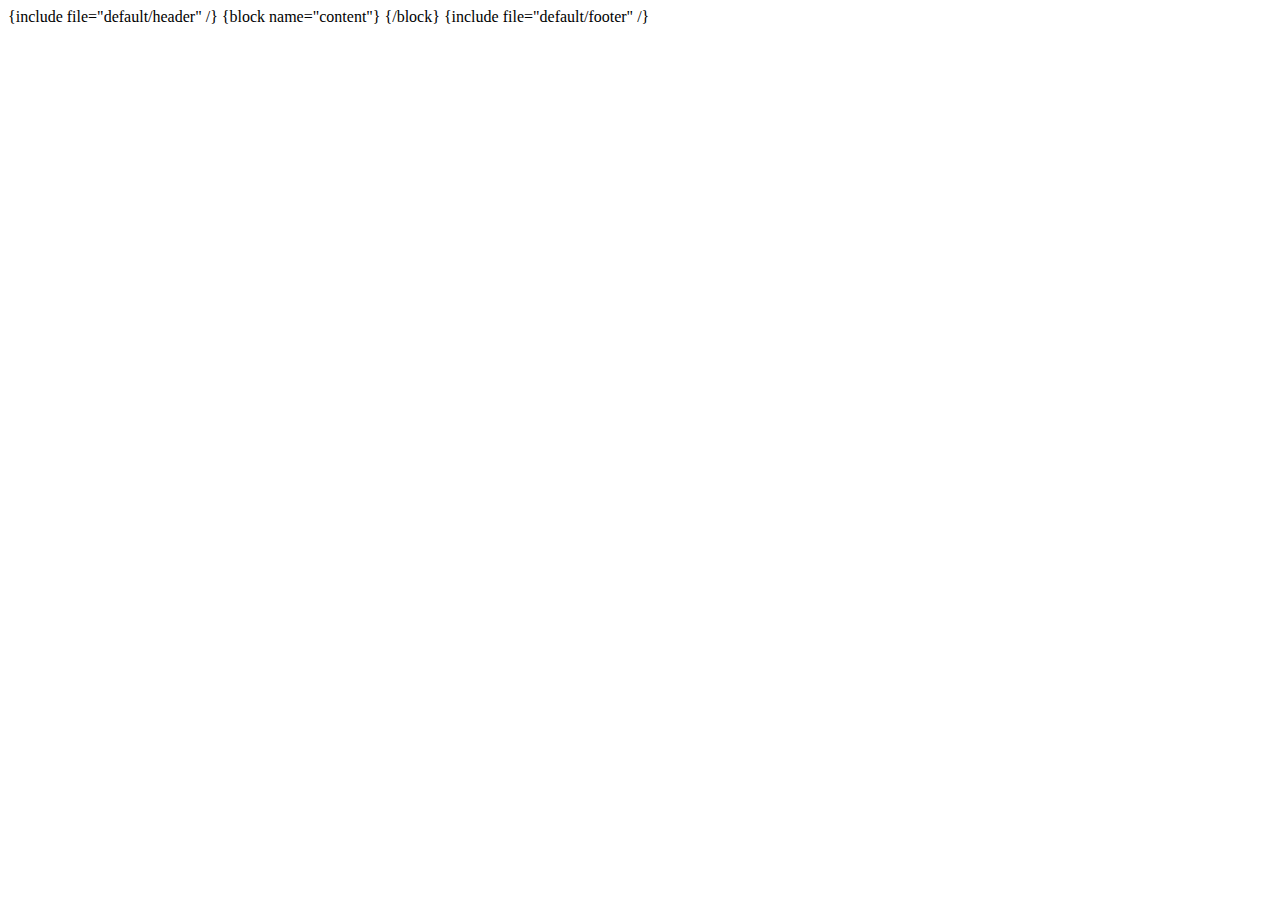
==== view/default/base.html @ 7933dd5b "update" ====
<!DOCTYPE html>
<html lang="en">
<head>
    <meta charset="UTF-8">
    <title>{$page_title}</title>
</head>
<body>
{include file="default/header" /}
{block name="content"}
{/block}
{include file="default/footer" /}
</body>
</html>
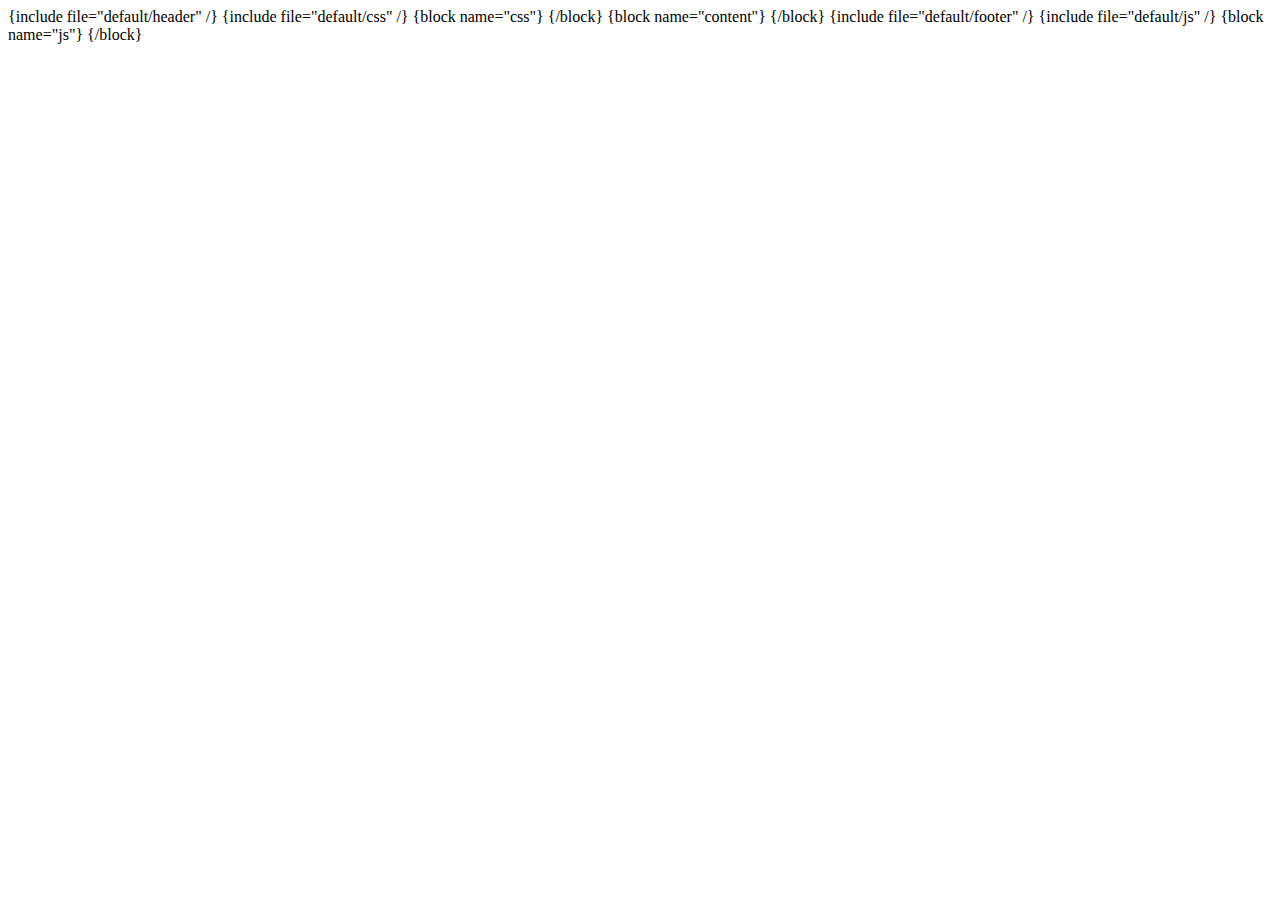
==== commit 479cc838: "update" ====
--- a/view/default/base.html
+++ b/view/default/base.html
@@ -2,12 +2,20 @@
 <html lang="en">
 <head>
     <meta charset="UTF-8">
+    <meta http-equiv="X-UA-Compatible" content="IE=edge,chrome=1">
+    <meta name="viewport" content="width=device-width, initial-scale=1.0, minimum-scale=1.0, maximum-scale=1.0, user-scalable=0">
     <title>{$page_title}</title>
 </head>
 <body>
 {include file="default/header" /}
+{include file="default/css" /}
+{block name="css"}
+{/block}
 {block name="content"}
 {/block}
 {include file="default/footer" /}
+{include file="default/js" /}
+{block name="js"}
+{/block}
 </body>
 </html>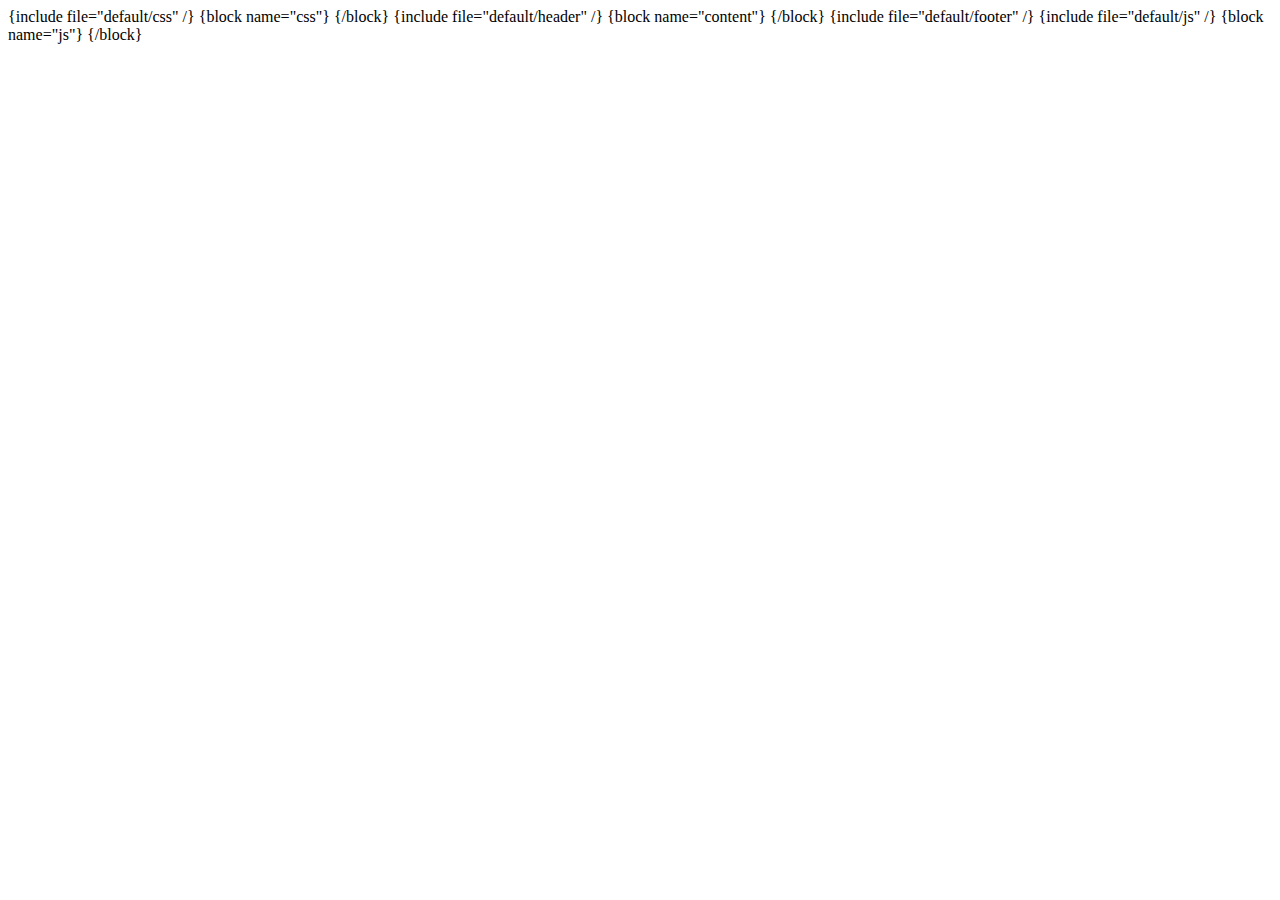
==== commit 83a287ec: "update" ====
--- a/view/default/base.html
+++ b/view/default/base.html
@@ -3,14 +3,14 @@
 <head>
     <meta charset="UTF-8">
     <meta http-equiv="X-UA-Compatible" content="IE=edge,chrome=1">
-    <meta name="viewport" content="width=device-width, initial-scale=1.0, minimum-scale=1.0, maximum-scale=1.0, user-scalable=0">
+    <meta name="viewport" content="width=device-width, initial-scale=1, shrink-to-fit=no">
     <title>{$page_title}</title>
+    {include file="default/css" /}
+    {block name="css"}
+    {/block}
 </head>
 <body>
 {include file="default/header" /}
-{include file="default/css" /}
-{block name="css"}
-{/block}
 {block name="content"}
 {/block}
 {include file="default/footer" /}
